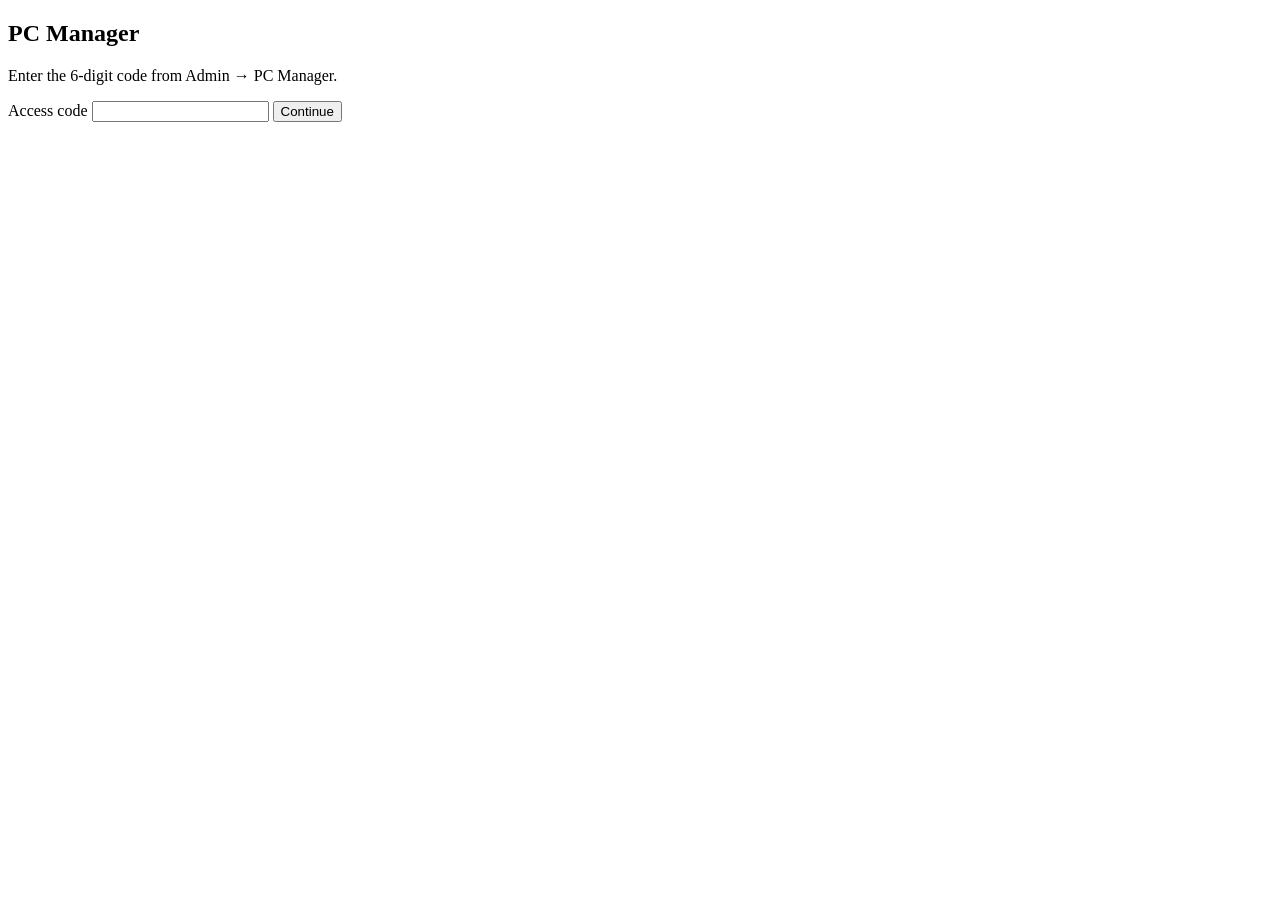
==== app/src/main/assets/lan_web/sheet.html @ e2051607 "Add PC Manager LAN UI and bulk review tools Local Wi‑Fi browser access for cards/sheet editing, opti" ====
<!DOCTYPE html>
<html lang="en">
<head>
  <meta charset="utf-8" />
  <meta name="viewport" content="width=device-width, initial-scale=1" />
  <title>Sheet · PC Manager</title>
  <link rel="stylesheet" href="/style.css" />
</head>
<body>
  <div id="app" class="wide">
    <section id="loginView" class="panel">
      <h1>PC Manager</h1>
      <p class="muted">Enter the 6-digit code from Admin → PC Manager.</p>
      <label>Access code
        <input id="codeInput" inputmode="numeric" maxlength="6" autocomplete="one-time-code" />
      </label>
      <button id="loginBtn" class="primary">Continue</button>
      <p id="loginError" class="error" hidden></p>
    </section>

    <section id="sheetPage" hidden>
      <header class="top">
        <div>
          <h1>Sheet view</h1>
          <p id="serverMeta" class="muted">Edit cells, then Save on that row. Use Details for SMS and split.</p>
        </div>
        <div class="topActions">
          <a class="ghost btnLink" href="/">← Cards</a>
          <button id="refreshBtn" class="secondary">Refresh</button>
          <button id="logoutBtn" class="ghost">Logout</button>
        </div>
      </header>

      <div class="filters">
        <button data-status="needs_review" class="chip active">Needs review</button>
        <button data-status="reviewed" class="chip">Reviewed</button>
        <button data-status="" class="chip">All</button>
      </div>
      <div class="filterRow">
        <input id="searchInput" type="search" placeholder="Search merchant, notes, amount, SMS…" />
        <select id="filterAccount" aria-label="Account">
          <option value="">All accounts</option>
        </select>
        <select id="filterCategory" aria-label="Category">
          <option value="">All categories</option>
        </select>
        <select id="filterSubcategory" aria-label="Subcategory">
          <option value="">All subcategories</option>
        </select>
        <button type="button" id="clearFiltersBtn" class="ghost">Clear</button>
        <span id="filterCount" class="filterCount muted"></span>
      </div>

      <div id="bulkBar" class="bulkBar" hidden>
        <span id="bulkCount" class="bulkCount">0 selected</span>
        <div class="bulkActions">
          <button type="button" id="bulkSaveBtn" class="secondary">Save</button>
          <button type="button" id="bulkReviewBtn" class="primary">Mark reviewed</button>
          <button type="button" id="bulkDeleteBtn" class="danger">Delete</button>
          <button type="button" id="bulkClearBtn" class="ghost">Clear</button>
        </div>
      </div>

      <div id="sheetWrap" class="sheetWrap">
        <table class="sheet">
          <thead>
            <tr>
              <th class="checkCol">
                <input id="selectAll" type="checkbox" title="Select all visible" aria-label="Select all" />
              </th>
              <th>Date</th>
              <th>Merchant</th>
              <th>Amount</th>
              <th>Account</th>
              <th>Category</th>
              <th>Subcategory</th>
              <th>Status</th>
              <th>Notes</th>
              <th></th>
            </tr>
          </thead>
          <tbody id="sheetBody"></tbody>
        </table>
      </div>
      <p id="listEmpty" class="muted" hidden>No transactions</p>
    </section>
  </div>
  <div id="toast" class="toast" hidden role="status" aria-live="polite"></div>
  <script src="/sheet.js"></script>
</body>
</html>
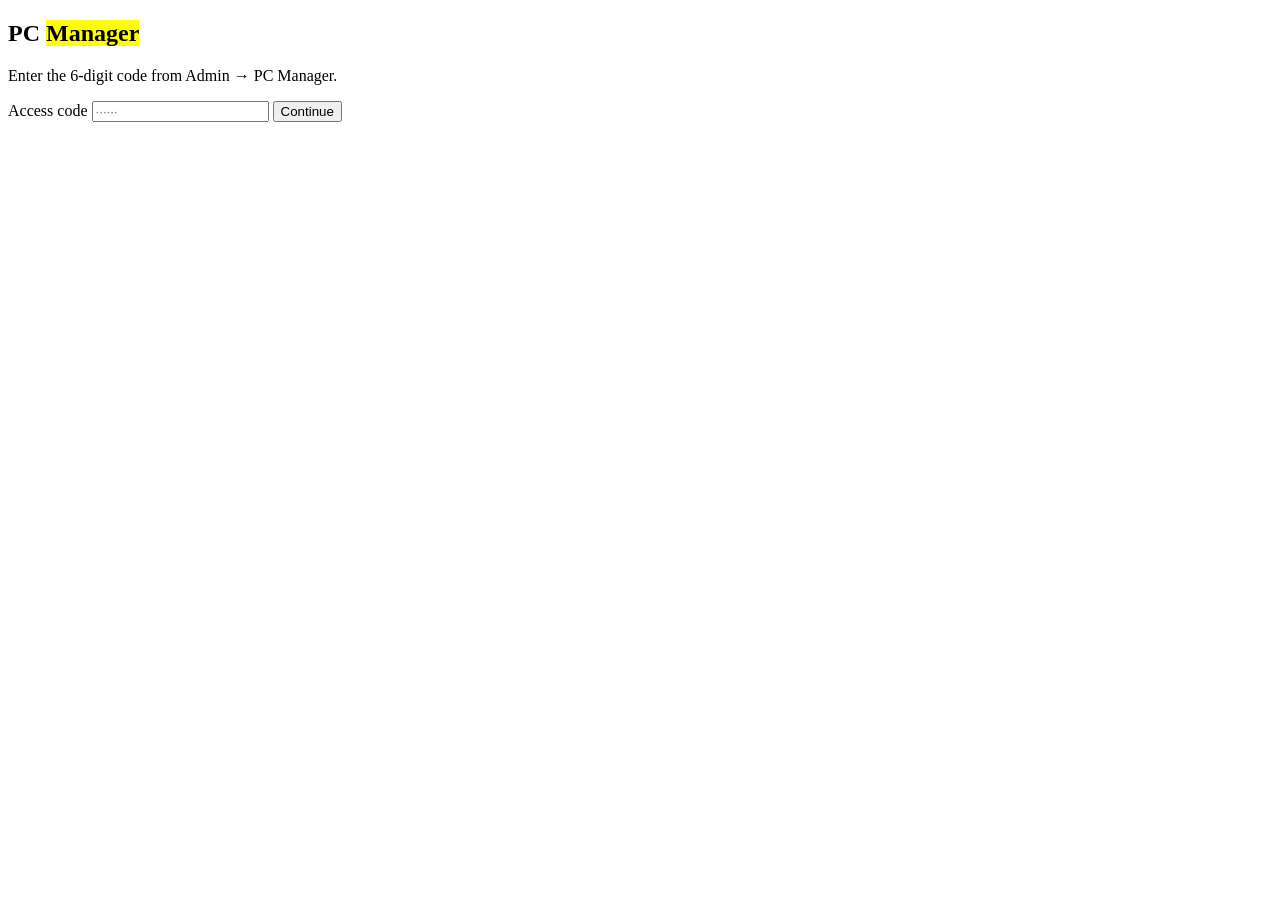
==== commit 3a211477: "PC Manager: hero summary, grouped rows, stronger Mono character Month-spend hero with change vs last" ====
--- a/app/src/main/assets/lan_web/sheet.html
+++ b/app/src/main/assets/lan_web/sheet.html
@@ -5,14 +5,15 @@
   <meta name="viewport" content="width=device-width, initial-scale=1" />
   <title>Sheet · PC Manager</title>
   <link rel="stylesheet" href="/style.css" />
+  <script src="/theme.js"></script>
 </head>
 <body>
   <div id="app" class="wide">
     <section id="loginView" class="panel">
-      <h1>PC Manager</h1>
+      <h1>PC <mark>Manager</mark></h1>
       <p class="muted">Enter the 6-digit code from Admin → PC Manager.</p>
       <label>Access code
-        <input id="codeInput" inputmode="numeric" maxlength="6" autocomplete="one-time-code" />
+        <input id="codeInput" inputmode="numeric" pattern="[0-9]*" maxlength="6" autocomplete="one-time-code" placeholder="······" />
       </label>
       <button id="loginBtn" class="primary">Continue</button>
       <p id="loginError" class="error" hidden></p>
@@ -31,13 +32,19 @@
         </div>
       </header>
 
+      <div class="stats" aria-label="Summary">
+        <span class="stat yellow"><b id="stReview">0</b> To review</span>
+        <span class="stat"><b id="stReviewed">0</b> Reviewed</span>
+        <span class="stat"><b id="stShown">0</b> Total shown</span>
+      </div>
+
       <div class="filters">
-        <button data-status="needs_review" class="chip active">Needs review</button>
+        <button data-status="needs_review" class="chip active">To review</button>
         <button data-status="reviewed" class="chip">Reviewed</button>
         <button data-status="" class="chip">All</button>
       </div>
       <div class="filterRow">
-        <input id="searchInput" type="search" placeholder="Search merchant, notes, amount, SMS…" />
+        <div class="search"><svg viewBox="0 0 24 24" width="18" height="18" fill="none" stroke="currentColor" stroke-width="2" stroke-linecap="round" stroke-linejoin="round" aria-hidden="true"><circle cx="11" cy="11" r="7"/><path d="M20 20l-3.5-3.5"/></svg><input id="searchInput" type="search" aria-label="Search" placeholder="Search merchant, amount, SMS…" title="Search merchant, notes, amount, SMS" /></div>
         <select id="filterAccount" aria-label="Account">
           <option value="">All accounts</option>
         </select>
@@ -46,6 +53,12 @@
         </select>
         <select id="filterSubcategory" aria-label="Subcategory">
           <option value="">All subcategories</option>
+        </select>
+        <select id="filterType" aria-label="Type">
+          <option value="">All types</option>
+          <option value="Expense">Expense</option>
+          <option value="Income">Income</option>
+          <option value="Transfer-Out">Transfer-Out</option>
         </select>
         <button type="button" id="clearFiltersBtn" class="ghost">Clear</button>
         <span id="filterCount" class="filterCount muted"></span>
@@ -71,8 +84,9 @@
               <th>Date</th>
               <th>Merchant</th>
               <th>Amount</th>
-              <th>Account</th>
-              <th>Category</th>
+              <th>Type</th>
+              <th title="For Transfer-Out this is the From account">Account / From</th>
+              <th title="For Transfer-Out this is the To account">Category / To</th>
               <th>Subcategory</th>
               <th>Status</th>
               <th>Notes</th>
